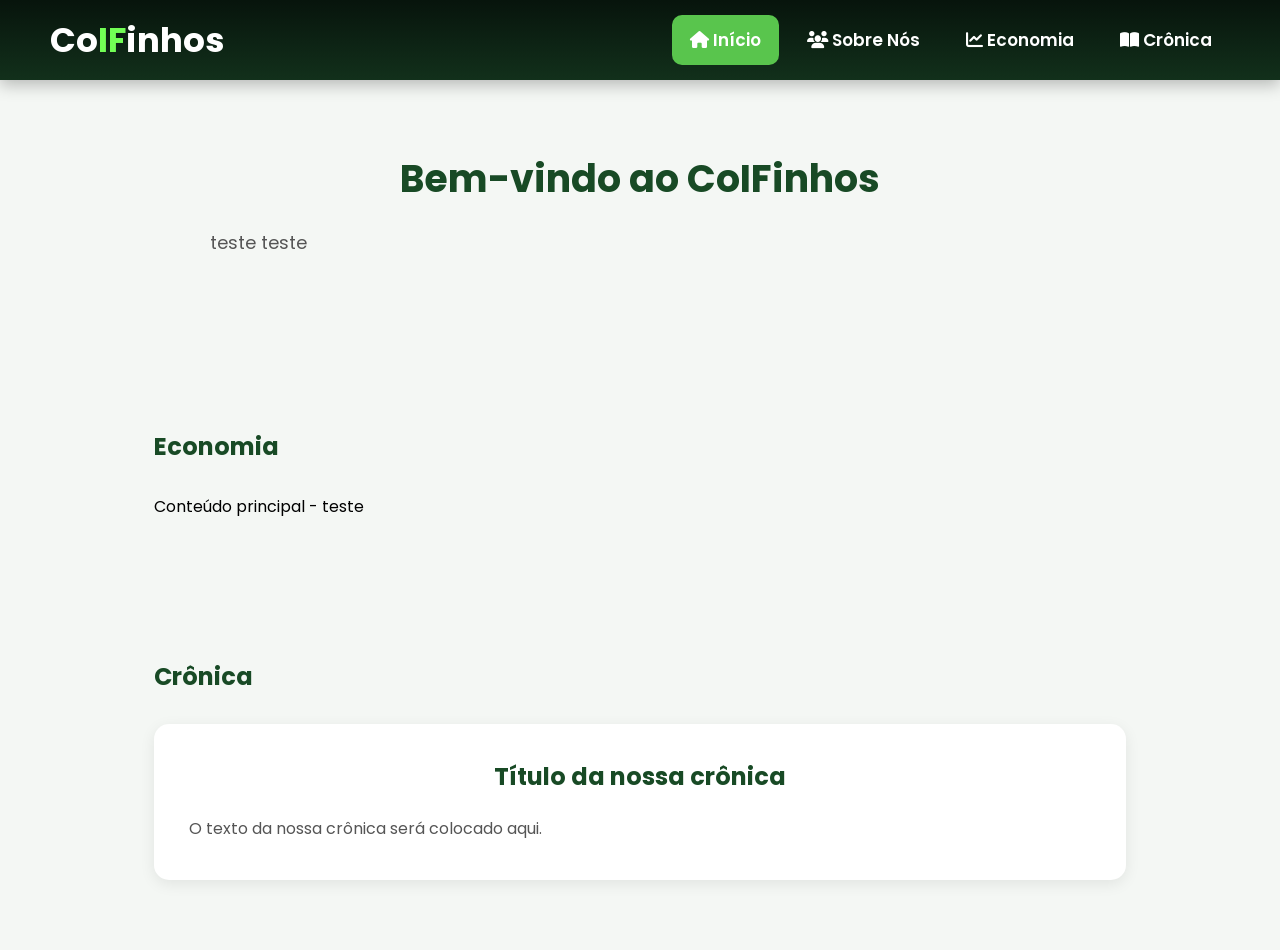
==== Cronica.html @ 05d6d60d "Rename Crônica.html to Cronica.html" ====
<!DOCTYPE html>
<html lang="pt-BR">

<head>
    <meta charset="UTF-8">
    <meta name="viewport" content="width=device-width, initial-scale=1.0">
    <title>CoIFinhos</title>

    <link href="https://fonts.googleapis.com/css2?family=Poppins:wght@300;400;600;700&display=swap" rel="stylesheet">

    <link rel="stylesheet" href="https://cdnjs.cloudflare.com/ajax/libs/font-awesome/6.6.0/css/all.min.css">

    <link rel="stylesheet" href="style.css">
</head>

<body>

    <header>

        <nav class="navbar">

            <h1 class="logo">Co<span>IF</span>inhos</h1>

            <ul>

                <li>
                    <a href="index.html" class="ativo">
                        <i class="fa-solid fa-house"></i>
                        Início
                    </a>
                </li>

                <li class="dropdown">

                    <a href="#">
                        <i class="fa-solid fa-users"></i>
                        Sobre Nós
                    </a>

                    <ul class="submenu">

                        <li>
                            <a href="Bruno.html">Bruno</a>
                        </li>

                        <li>
                            <a href="Camile.html">Camile</a>
                        </li>

                        <li>
                            <a href="Eduarda.html">Eduarda</a>
                        </li>

                    </ul>

                </li>

                <li>
                    <a href="#economia">
                        <i class="fa-solid fa-chart-line"></i>
                        Economia
                    </a>
                </li>

                <li>
                    <a href="#cronica">
                        <i class="fa-solid fa-book-open"></i>
                        Crônica
                    </a>
                </li>

            </ul>

        </nav>

    </header>


    <!-- INÍCIO -->

    <section class="inicio" id="inicio">

        <h2>Bem-vindo ao CoIFinhos</h2>

        <p class="objetivo">
            teste teste
        </p>

    </section>


    <!-- ECONOMIA -->

    <section id="economia">

        <h2>Economia</h2>

        <p>
            Conteúdo principal - teste
        </p>

    </section>


    <!-- CRÔNICA -->

    <section id="cronica">

        <h2>Crônica</h2>

        <div class="conteudo-cronica">

            <h3>Título da nossa crônica</h3>

            <p>
                O texto da nossa crônica será colocado aqui.
            </p>

        </div>

    </section>


</body>

</html>
---- style.css ----
*{
    margin:0;
    padding:0;
    box-sizing:border-box;
}

html{
    scroll-behavior:smooth;
}

body{
    font-family:'Poppins',sans-serif;
    background:#f4f7f4;
}

/* Barra */

.navbar{
    background:linear-gradient(180deg,#07140c,#12301b);
    height:80px;
    display:flex;
    justify-content:space-between;
    align-items:center;
    padding:0 50px;
    box-shadow:0 5px 15px rgba(0,0,0,.25);
    position:sticky;
    top:0;
    z-index:1000;
}

/* Logo */

.logo{
    color:white;
    font-size:34px;
}

.logo span{
    color:#72ff55;
}

/* Menu */

.navbar ul{
    list-style:none;
    display:flex;
    align-items:center;
    gap:10px;
}

.navbar ul li{
    position:relative;
}

.navbar a{
    text-decoration:none;
    color:white;
    font-size:17px;
    font-weight:600;
    padding:12px 18px;
    border-radius:10px;
    display:block;
    transition:.3s;
}

.navbar a:hover{
    background:rgba(255,255,255,.15);
}

.ativo{
    background:#59c54d;
}

/* Submenu */

.submenu{
    display:none !important;
    position:absolute;
    top:52px;
    left:0;
    background:white;
    border-radius:10px;
    min-width:180px;
    box-shadow:0 5px 20px rgba(0,0,0,.2);
    overflow:hidden;
}

.dropdown:hover .submenu{
    display:block !important;
}

.submenu li{
    width:100%;
}

.submenu a{
    color:#184a25;
    padding:12px;
}

.submenu a:hover{
    background:#dff5df;
}

/* Conteúdo */

section{
    padding:70px 12%;
}

.inicio{
    text-align:center;
}

.inicio h2{
    font-size:38px;
    color:#184a25;
}

.inicio p{
    margin-top:20px;
    font-size:18px;
    color:#555;
}

#sobre h2,
#economia h2{
    margin-bottom:30px;
    color:#184a25;
}

h3{
    margin-bottom:10px;
    color:#2d6a4f;
}

.pagina-sobre section{
    padding:25px 28px;
}

.pagina-sobre #sobre{
    padding-bottom:10px;
}

.pagina-sobre #onde-vivemos{
    padding-top:10px;
}

.pagina-sobre #sobre h2,
.pagina-sobre #onde-vivemos h2{
    margin-bottom:25px;
    color:#184a25;
}

.pagina-sobre h3{
    margin-bottom:10px;
    color:#2d6a4f;
}

.pagina-sobre h4{
    margin-bottom:3px;
}

.pagina-sobre p{
    margin-bottom:5px;
}

.objetivo {
    max-width: 900px;
    margin: 30px auto;
    padding: 0 20px;
    text-align: justify;
    line-height: 1.8;
    font-family: 'Poppins', sans-serif;
    font-size: 16px;
}


/* Seção da Crônica */

#cronica {
    padding: 70px 12%;
}

#cronica h2 {
    margin-bottom: 30px;
    color: #184a25;
}

.conteudo-cronica {
    background: white;
    padding: 35px;
    border-radius: 15px;
    box-shadow: 0 4px 15px rgba(0,0,0,.08);
}

.conteudo-cronica h3 {
    color: #184a25;
    font-size: 24px;
    margin-bottom: 20px;
    text-align: center;
}

.conteudo-cronica p {
    color: #555;
    font-size: 16px;
    line-height: 1.9;
    text-align: justify;
}
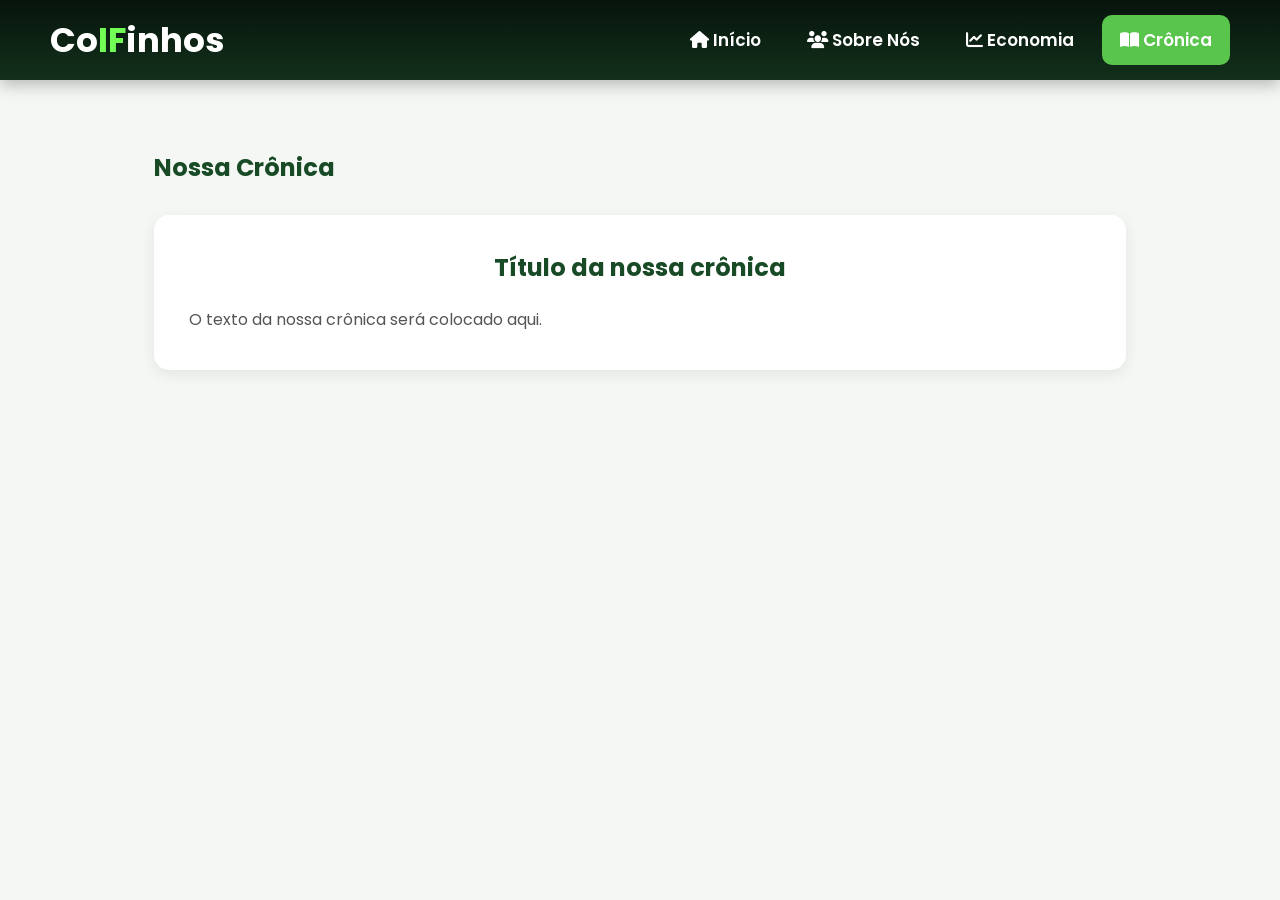
==== commit 5309e58a: "Update Cronica.html" ====
--- a/Cronica.html
+++ b/Cronica.html
@@ -5,7 +5,8 @@
 <head>
     <meta charset="UTF-8">
     <meta name="viewport" content="width=device-width, initial-scale=1.0">
-    <title>CoIFinhos</title>
+
+    <title>CoIFinhos - Crônica</title>
 
     <link href="https://fonts.googleapis.com/css2?family=Poppins:wght@300;400;600;700&display=swap" rel="stylesheet">
 
@@ -25,7 +26,7 @@
             <ul>
 
                 <li>
-                    <a href="index.html" class="ativo">
+                    <a href="index.html">
                         <i class="fa-solid fa-house"></i>
                         Início
                     </a>
@@ -57,14 +58,14 @@
                 </li>
 
                 <li>
-                    <a href="#economia">
+                    <a href="index.html#economia">
                         <i class="fa-solid fa-chart-line"></i>
                         Economia
                     </a>
                 </li>
 
                 <li>
-                    <a href="#cronica">
+                    <a href="Cronica.html" class="ativo">
                         <i class="fa-solid fa-book-open"></i>
                         Crônica
                     </a>
@@ -77,37 +78,11 @@
     </header>
 
 
-    <!-- INÍCIO -->
-
-    <section class="inicio" id="inicio">
-
-        <h2>Bem-vindo ao CoIFinhos</h2>
-
-        <p class="objetivo">
-            teste teste
-        </p>
-
-    </section>
-
-
-    <!-- ECONOMIA -->
-
-    <section id="economia">
-
-        <h2>Economia</h2>
-
-        <p>
-            Conteúdo principal - teste
-        </p>
-
-    </section>
-
-
     <!-- CRÔNICA -->
 
     <section id="cronica">
 
-        <h2>Crônica</h2>
+        <h2>Nossa Crônica</h2>
 
         <div class="conteudo-cronica">
 
@@ -121,7 +96,7 @@
 
     </section>
 
-
 </body>
 
 </html>
+
